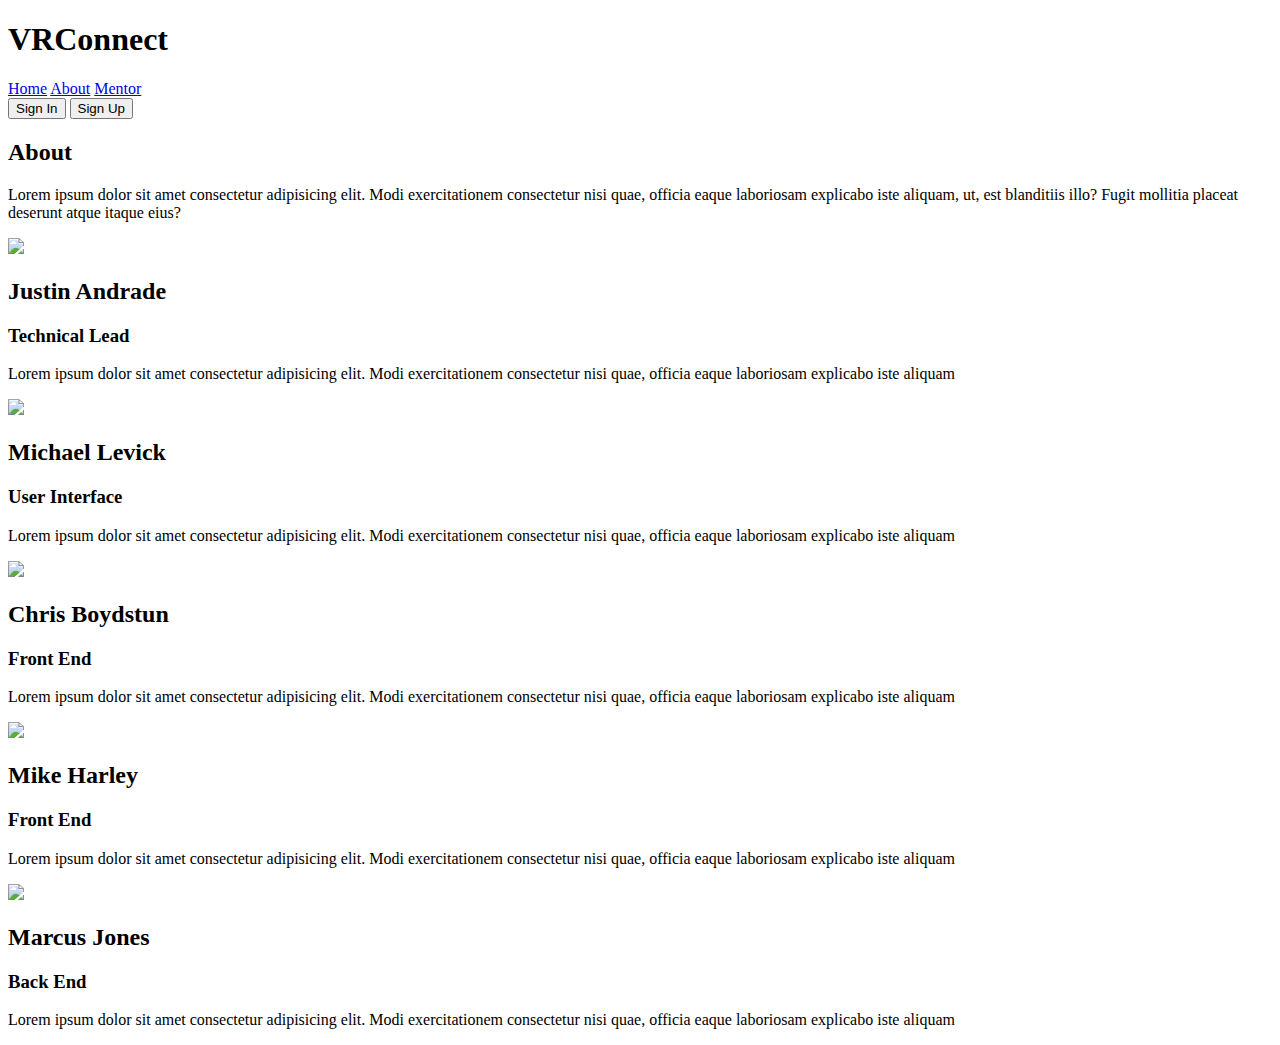
==== about.HTML @ 7b664de9 "finished about HTML" ====
<!DOCTYPE html>
<html lang="en">
  <head>
    <meta charset="UTF-8" />
    <meta name="viewport" content="width=device-width, initial-scale=1" />
    <meta http-equiv="X-UA-Compatible" content="ie=edge" />
    <link
      href="https://fonts.googleapis.com/css?family=Press+Start+2P&display=swap"
      rel="stylesheet"
    />
    <link
      href="https://fonts.googleapis.com/css?family=Indie+Flower|Roboto"
      rel="stylesheet"
    />
    <link href="css/index.css" rel="stylesheet" />
    <title>VR Connect, Funding Platform</title>
  </head>
  <body>
    <nav>
      <div class="navHeader">
        <h1>VRConnect</h1>
      </div>

      <div class="links">
        <a href="index.html">Home</a>
        <a href="about.html">About</a>
        <a href="#">Mentor</a>
      </div>

      <div class="buttons">
        <button class="signIn">Sign In</button>
        <button class="signUp">Sign Up</button>
      </div>
    </nav>

    <section class="container">
      <div class="aboutTop">
        <h2>About</h2>
        <p>
          Lorem ipsum dolor sit amet consectetur adipisicing elit. Modi
          exercitationem consectetur nisi quae, officia eaque laboriosam
          explicabo iste aliquam, ut, est blanditiis illo? Fugit mollitia
          placeat deserunt atque itaque eius?
        </p>
      </div>

      <div class="aboutMiddle">
        <div class="techLead">
          <img src="img/Justin.jpg" />
          <h2>Justin Andrade</h2>
          <h3>Technical Lead</h3>
          <p>
            Lorem ipsum dolor sit amet consectetur adipisicing elit. Modi
            exercitationem consectetur nisi quae, officia eaque laboriosam
            explicabo iste aliquam
          </p>
        </div>

        <div class="UI">
          <img src="img/Michael.png" />
          <h2>Michael Levick</h2>
          <h3>User Interface</h3>
          <p>
            Lorem ipsum dolor sit amet consectetur adipisicing elit. Modi
            exercitationem consectetur nisi quae, officia eaque laboriosam
            explicabo iste aliquam
          </p>
        </div>

        <div class="frontend1">
          <img src="img/Chris.jpg" />
          <h2>Chris Boydstun</h2>
          <h3>Front End</h3>
          <p>
            Lorem ipsum dolor sit amet consectetur adipisicing elit. Modi
            exercitationem consectetur nisi quae, officia eaque laboriosam
            explicabo iste aliquam
          </p>
        </div>

        <div class="frontend2">
          <img src="img/Mike.jpg" />
          <h2>Mike Harley</h2>
          <h3>Front End</h3>
          <p>
            Lorem ipsum dolor sit amet consectetur adipisicing elit. Modi
            exercitationem consectetur nisi quae, officia eaque laboriosam
            explicabo iste aliquam
          </p>
        </div>

        <div class="backend">
          <img src="img/Marcus.jpg" />
          <h2>Marcus Jones</h2>
          <h3>Back End</h3>
          <p>
            Lorem ipsum dolor sit amet consectetur adipisicing elit. Modi
            exercitationem consectetur nisi quae, officia eaque laboriosam
            explicabo iste aliquam
          </p>
        </div>
        
      </div>
    </section>
  </body>
</html>
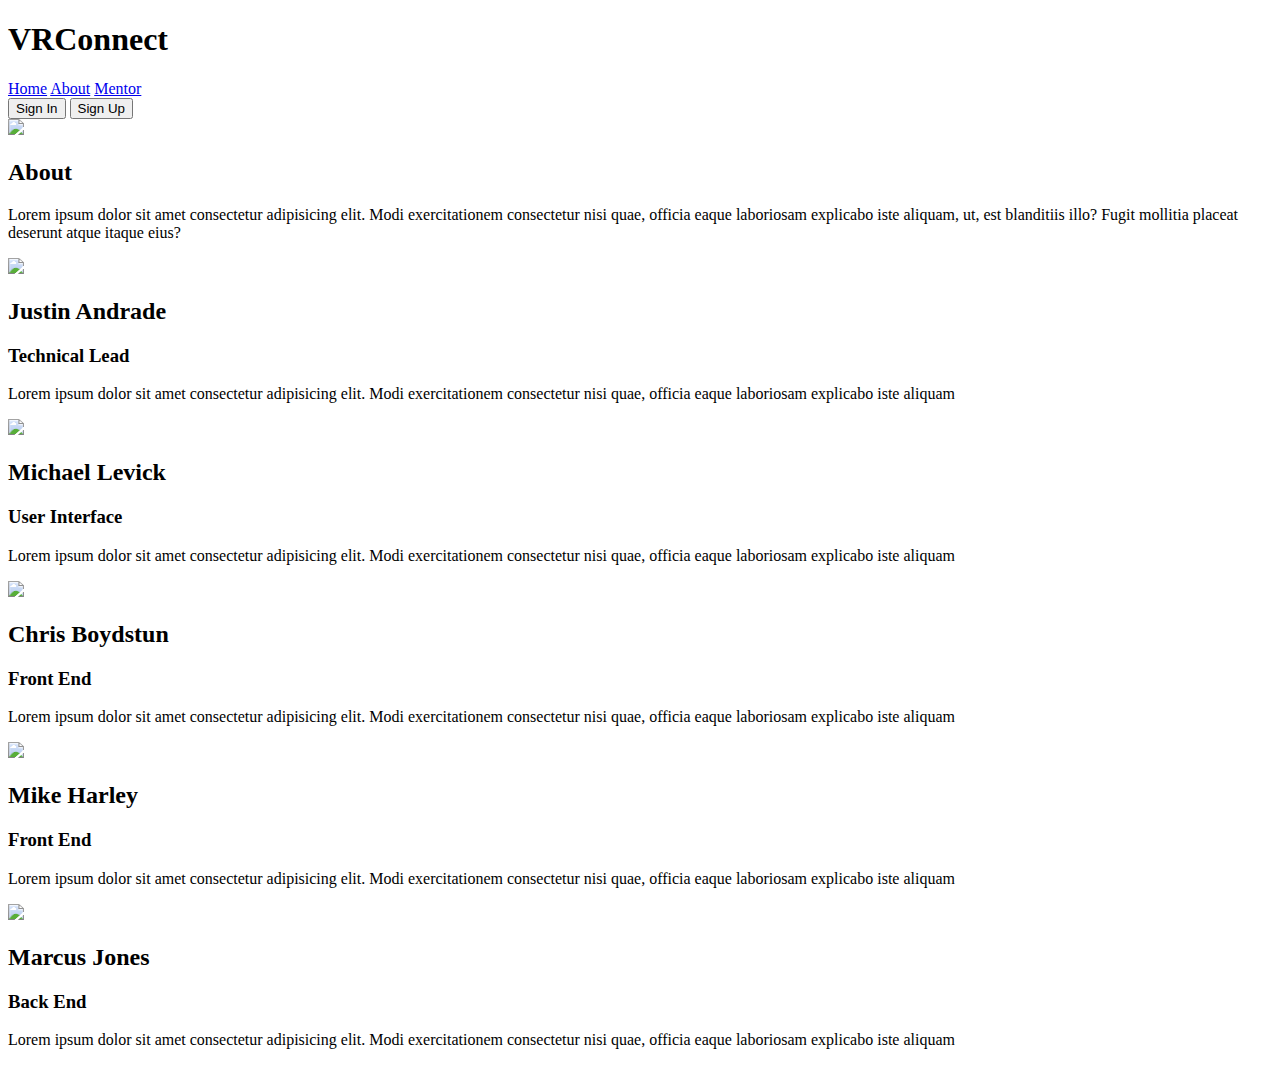
==== commit 3f183da2: "finished mobile on about page" ====
--- a/about.HTML
+++ b/about.HTML
@@ -33,7 +33,10 @@
       </div>
     </nav>
 
-    <section class="container">
+    <section class="aContainer">
+        
+        <img src="img/aboutHeader.jpg" class="aHead">
+        
       <div class="aboutTop">
         <h2>About</h2>
         <p>
@@ -99,7 +102,7 @@
             explicabo iste aliquam
           </p>
         </div>
-        
+
       </div>
     </section>
   </body>
